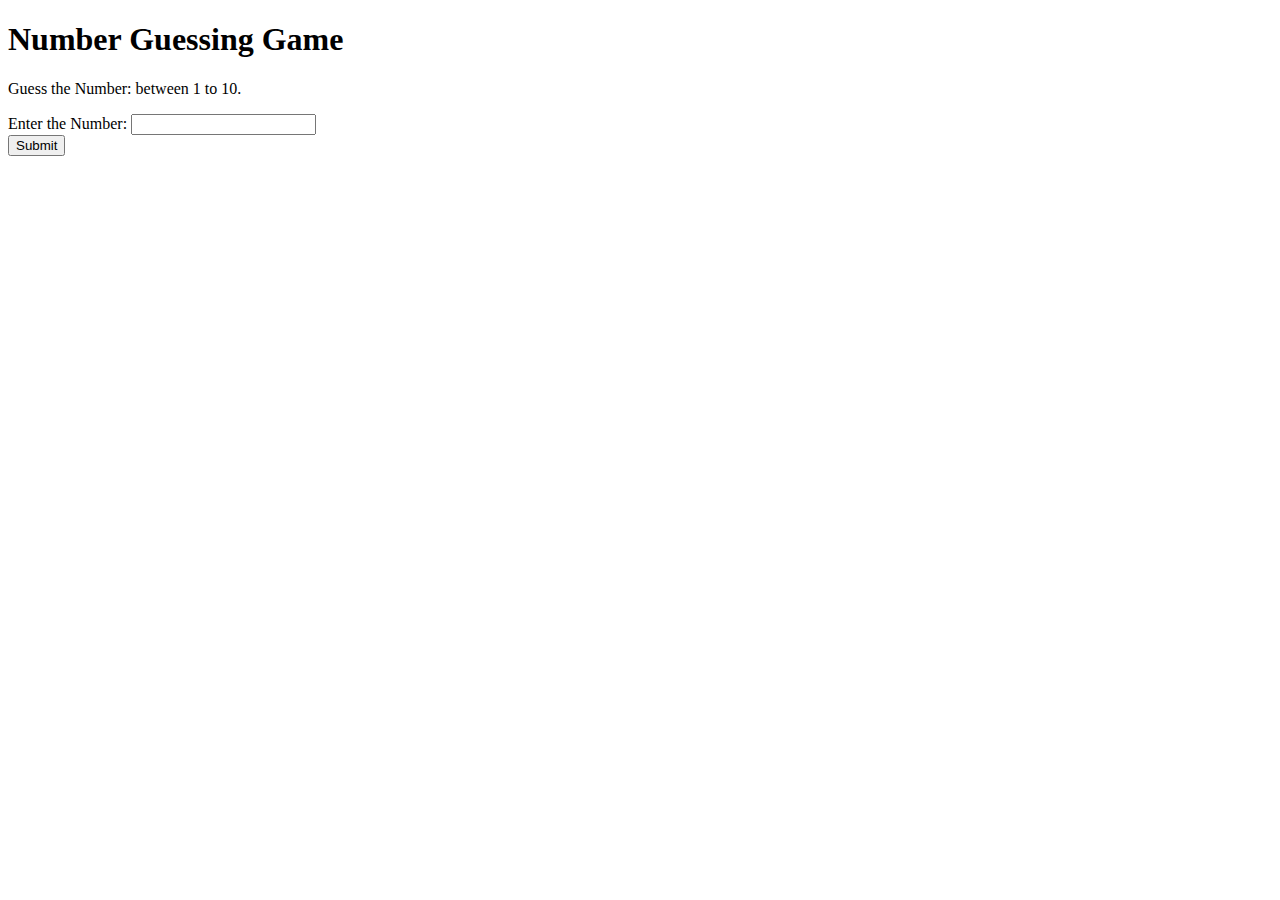
==== index.html @ f314897d "Update and rename numberGuess.html to index.html" ====
<!DOCTYPE html>
<html lang="en">
<head>
    <meta charset="UTF-8">
    <meta name="viewport" content="width=device-width, initial-scale=1.0">
    <title>Guess my Number</title>
    <link rel="stylesheet" href="style.css">
</head>
<body>
    <h1>Number Guessing Game</h1>
    <p>Guess the Number: between 1 to 10.</p>

    <label>Enter the Number:</label>
    <input type="text" id="guessField"><br>
    <input type="button" id="submitBtn" value="Submit">
    <script src="index.js"></script>
</body>
</html>
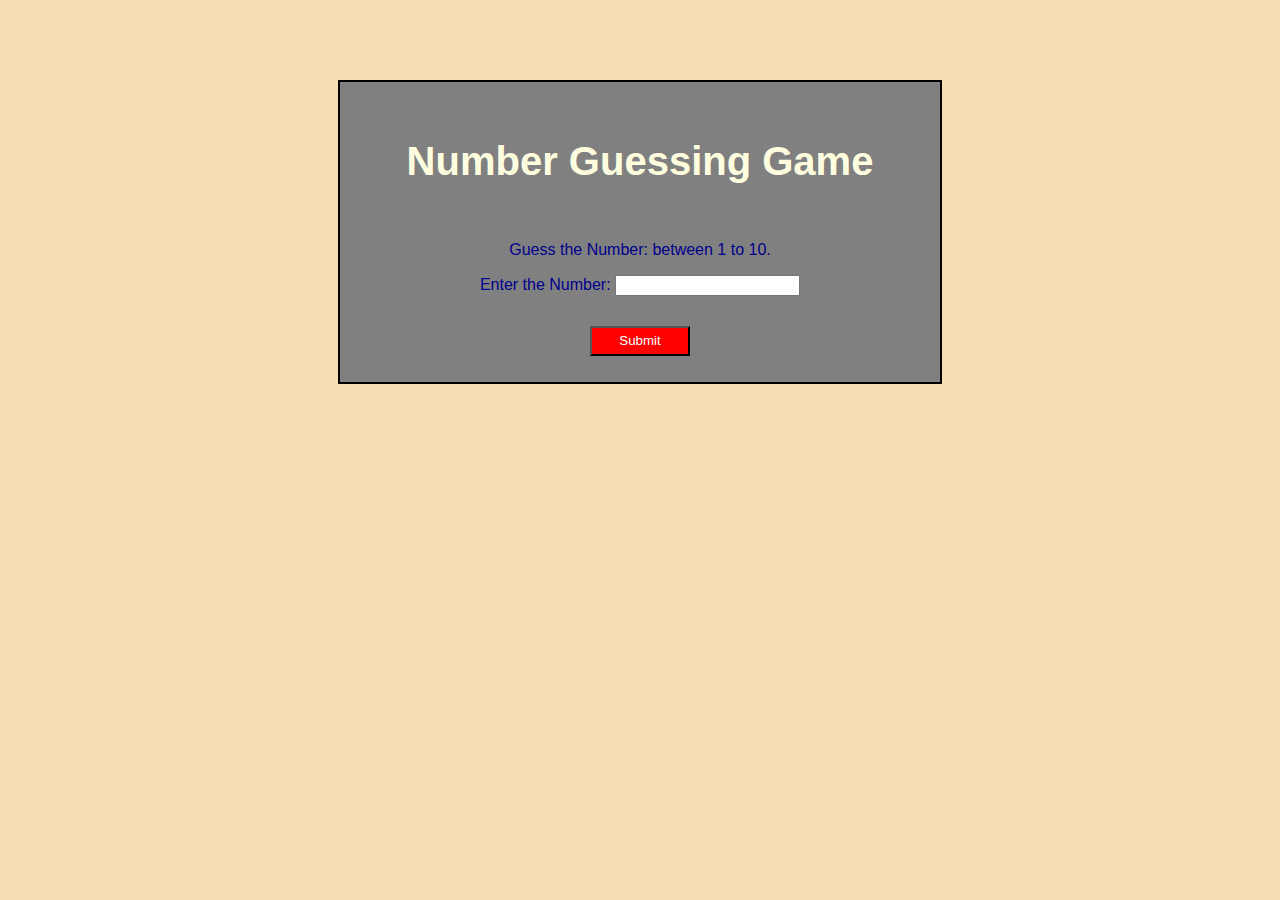
==== commit 73aac170: "update number guessing game" ====
--- a/index.html
+++ b/index.html
@@ -7,12 +7,14 @@
     <link rel="stylesheet" href="style.css">
 </head>
 <body>
-    <h1>Number Guessing Game</h1>
-    <p>Guess the Number: between 1 to 10.</p>
+    <div class="container">
+        <h1>Number Guessing Game</h1>
+        <p>Guess the Number: between 1 to 10.</p>
 
-    <label>Enter the Number:</label>
-    <input type="text" id="guessField"><br>
-    <input type="button" id="submitBtn" value="Submit">
+        <label>Enter the Number:</label>
+        <input type="text" id="guessField"><br>
+        <input type="button" id="submitBtn" value="Submit">
+    </div>
     <script src="index.js"></script>
 </body>
 </html>
--- a/style.css
+++ b/style.css
@@ -0,0 +1,30 @@
+body{
+    font-family: 'Lucida Sans', 'Lucida Sans Regular', 'Lucida Grande', 'Lucida Sans Unicode', Geneva, Verdana, sans-serif;
+    background-color: wheat;
+}   
+.container{
+    text-align: center;
+    margin: auto;
+    width: 50%;
+    position: relative;
+    margin-top: 80px;
+    background-color: gray;
+    width: 600px;
+    height: 300px;
+    border: 2px solid;
+}
+h1{
+    padding: 30px;
+    color: lightyellow;
+    font-size: 40px;
+}
+p, label{
+    color: darkblue;
+}
+#submitBtn{
+    margin-top: 30px;
+    background-color: red;
+    color: white;
+    width: 100px;
+    height: 30px;
+}